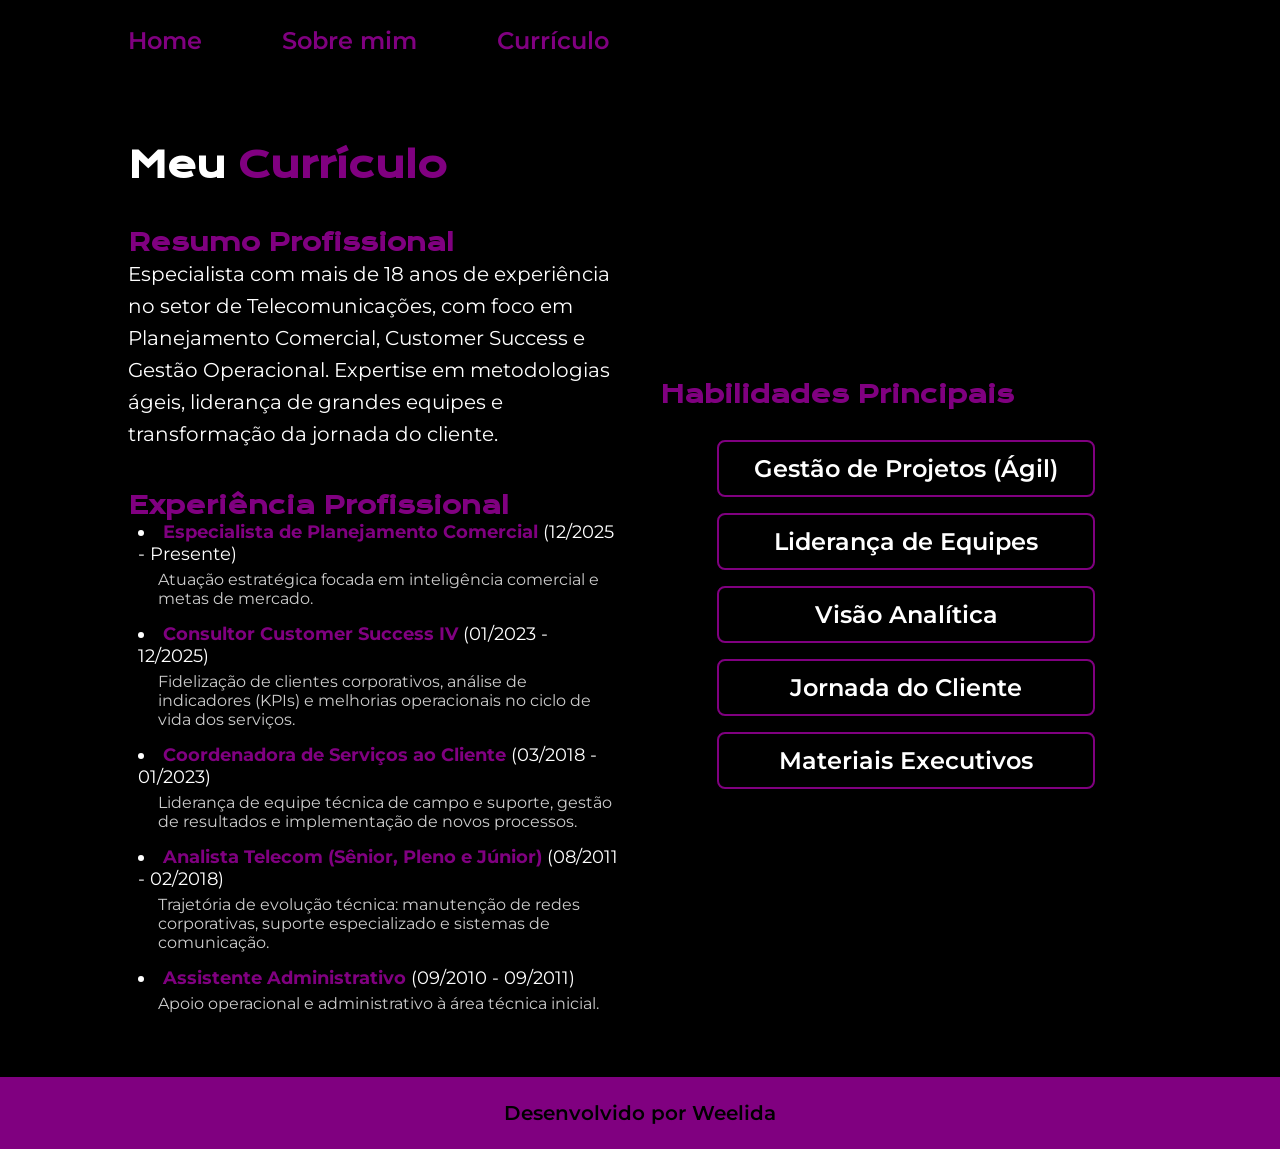
==== curriculo.html @ 18a423d3 "Add files via upload" ====
<!DOCTYPE html>
<html lang="pt-br">
<head>
    <meta charset="UTF-8">
    <meta name="viewport" content="width=device-width, initial-scale=1.0">
    <title>Currículo | Weelida</title>
    <link rel="stylesheet" href="style.css">
</head>
<body>
    <header class="cabecalho">
        <nav class="cabecalho__menu">
            <a class="cabecalho__menu__link" href="index.html">Home</a>
            <a class="cabecalho__menu__link" href="about.html">Sobre mim</a>
            <a class="cabecalho__menu__link" href="curriculo.html">Currículo</a>
        </nav>
    </header>

    <main class="apresentacao">
        <section class="apresentacao__conteudo">
            <h1 class="apresentacao__titulo">Meu <span class="titulo-destaque">Currículo</span></h1>
            
            <div class="curriculo__sessao">
                <h2 class="curriculo__subtitulo">Resumo Profissional</h2>
                <p class="apresentacao__texto">
                    Especialista com mais de 18 anos de experiência no setor de Telecomunicações, com foco em Planejamento Comercial, Customer Success e Gestão Operacional. Expertise em metodologias ágeis, liderança de grandes equipes e transformação da jornada do cliente.
                </p>
            </div>

            <div class="curriculo__sessao">
                <h2 class="curriculo__subtitulo">Experiência Profissional</h2>
                <ul class="curriculo__lista">
                    <li>
                        <strong>Especialista de Planejamento Comercial</strong> (12/2025 - Presente)
                        <p>Atuação estratégica focada em inteligência comercial e metas de mercado.</p>
                    </li>
                    <li>
                        <strong>Consultor Customer Success IV</strong> (01/2023 - 12/2025)
                        <p>Fidelização de clientes corporativos, análise de indicadores (KPIs) e melhorias operacionais no ciclo de vida dos serviços.</p>
                    </li>
                    <li>
                        <strong>Coordenadora de Serviços ao Cliente</strong> (03/2018 - 01/2023)
                        <p>Liderança de equipe técnica de campo e suporte, gestão de resultados e implementação de novos processos.</p>
                    </li>
                    <li>
                        <strong>Analista Telecom (Sênior, Pleno e Júnior)</strong> (08/2011 - 02/2018)
                        <p>Trajetória de evolução técnica: manutenção de redes corporativas, suporte especializado e sistemas de comunicação.</p>
                    </li>
                    <li>
                        <strong>Assistente Administrativo</strong> (09/2010 - 09/2011)
                        <p>Apoio operacional e administrativo à área técnica inicial.</p>
                    </li>
                </ul>
            </div>
        </section>

        <section class="apresentacao__conteudo">
             <h2 class="curriculo__subtitulo">Habilidades Principais</h2>
             <div class="apresentacao__links">
                <div class="apresentacao__links__link">Gestão de Projetos (Ágil)</div>
                <div class="apresentacao__links__link">Liderança de Equipes</div>
                <div class="apresentacao__links__link">Visão Analítica</div>
                <div class="apresentacao__links__link">Jornada do Cliente</div>
                <div class="apresentacao__links__link">Materiais Executivos</div>
             </div>
        </section>
    </main>

    <footer class="rodape">
        <p>Desenvolvido por Weelida</p>
    </footer>
</body>
</html>
---- style.css ----
@import url('https://fonts.googleapis.com/css2?family=Krona+One&family=Montserrat:wght@400;600&display=swap');

/* Variáveis de Cores para facilitar a manutenção */
:root {
    --cor-primaria: #000000;
    --cor-secundaria: white;
    --cor-terciaria: purple ;
    --cor-hover: #272727;
}

* {
    margin: 0;
    padding: 0;
    box-sizing: border-box;
}

body {
    background-color: var(--cor-primaria);
    color: var(--cor-secundaria);
    min-height: 100vh;
    display: flex;
    flex-direction: column;
}

/* --- CABEÇALHO E MENU --- */
.cabecalho {
    padding: 2% 0 2% 10%;
}

.cabecalho__menu {
    display: flex;
    gap: 80px;
}

.cabecalho__menu__link {
    font-family: 'Montserrat', sans-serif;
    font-size: 24px;
    font-weight: 600;
    color: var(--cor-terciaria);
    text-decoration: none;
    transition: 0.3s;
}

.cabecalho__menu__link:hover {
    color: var(--cor-secundaria);
    text-shadow: 0 0 10px var(--cor-terciaria);
}

/* --- CONTEÚDO PRINCIPAL (REUTILIZÁVEL) --- */
.apresentacao {
    flex: 1;
    padding: 5% 10%;
    display: flex;
    align-items: center;
    justify-content: space-between;
    gap: 40px;
}

.apresentacao__conteudo {
    width: 50%;
    display: flex;
    flex-direction: column;
    gap: 30px;
}

.apresentacao__titulo {
    font-size: 36px;
    font-family: 'Krona One', sans-serif;
    line-height: 1.2;
}

.titulo-destaque {
    color: var(--cor-terciaria);
}

.apresentacao__texto {
    font-size: 20px;
    font-family: 'Montserrat', sans-serif;
    line-height: 1.6;
}

.apresentacao__imagem {
    width: 40%;
    border-radius: 10px;
    box-shadow: 5px 5px 15px rgba(34, 212, 253, 0.2);
}

/* --- BOTÕES E LINKS --- */
.apresentacao__links {
    display: flex;
    flex-direction: column;
    align-items: center;
    gap: 16px;
}

.apresentacao__links__subtitulo {
    font-family: 'Krona One', sans-serif;
    font-size: 24px;
    margin-bottom: 10px;
}

.apresentacao__links__link {
    display: flex;
    justify-content: center;
    align-items: center;
    gap: 16px;
    width: 100%;
    max-width: 378px;
    border: 2px solid var(--cor-terciaria);
    border-radius: 8px;
    font-size: 24px;
    font-weight: 600;
    padding: 12px 0;
    text-decoration: none;
    color: var(--cor-secundaria);
    font-family: 'Montserrat', sans-serif;
    transition: 0.3s;
}

.apresentacao__links__link img {
    width: 32px;
}

.apresentacao__links__link:hover {
    background-color: var(--cor-hover);
    border-color: var(--cor-secundaria);
    transform: scale(1.02);
}

/* --- ESTILOS EXCLUSIVOS DO CURRÍCULO --- */
.curriculo__subtitulo {
    font-family: 'Krona One', sans-serif;
    font-size: 24px;
    color: var(--cor-terciaria);
    margin-top: 10px;
}

.curriculo__lista {
    font-family: 'Montserrat', sans-serif;
    font-size: 18px;
    list-style-position: inside;
    margin-left: 10px;
    display: flex;
    flex-direction: column;
    gap: 15px;
}

.curriculo__lista li strong {
    color: var(--cor-terciaria);
}

.curriculo__lista p {
    font-size: 16px;
    margin-top: 5px;
    opacity: 0.8;
    padding-left: 20px;
}

/* --- RODAPÉ --- */
.rodape {
    padding: 24px;
    color: var(--cor-primaria);
    background-color: var(--cor-terciaria);
    text-align: center;
    font-family: 'Montserrat', sans-serif;
    font-size: 20px;
    font-weight: 600;
}

/* --- RESPONSIVIDADE (MOBILE) --- */
@media (max-width: 1200px) {
    .cabecalho {
        padding: 5% 0;
    }

    .cabecalho__menu {
        justify-content: center;
        gap: 30px;
    }

    .apresentacao {
        flex-direction: column-reverse;
        padding: 10% 5%;
        text-align: center;
    }

    .apresentacao__conteudo {
        width: 100%;
    }

    .apresentacao__imagem {
        width: 70%;
    }

    .apresentacao__links__link {
        max-width: 100%;
    }
}
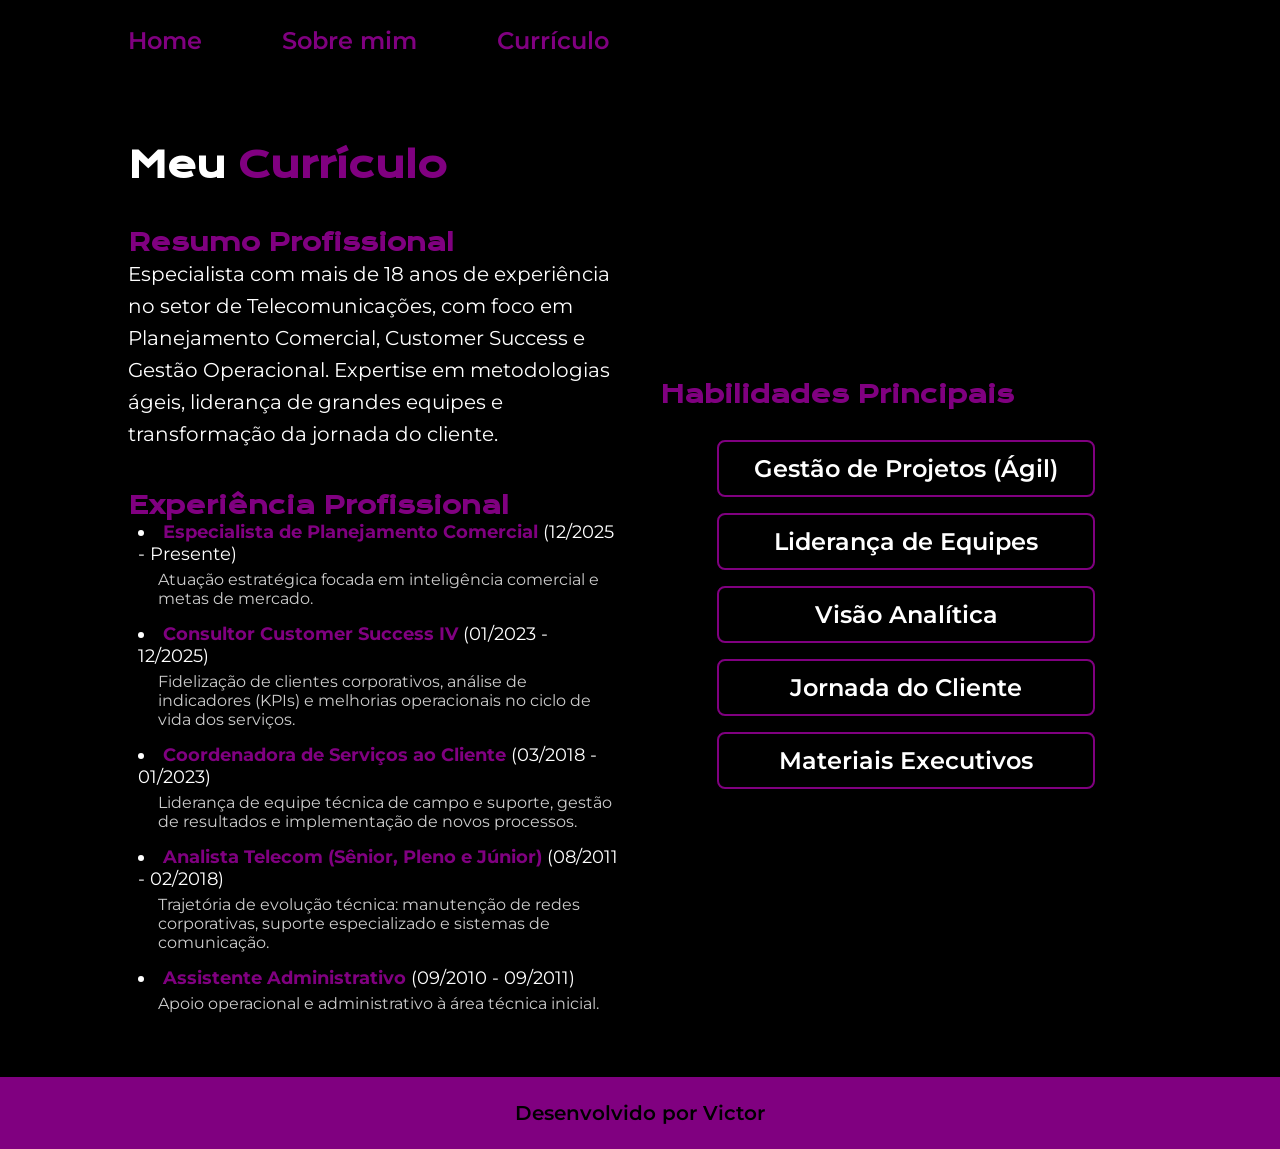
==== commit 59e3e70d: "Update curriculo.html" ====
--- a/curriculo.html
+++ b/curriculo.html
@@ -66,7 +66,7 @@
     </main>
 
     <footer class="rodape">
-        <p>Desenvolvido por Weelida</p>
+        <p>Desenvolvido por Victor</p>
     </footer>
 </body>
-</html>+</html>
